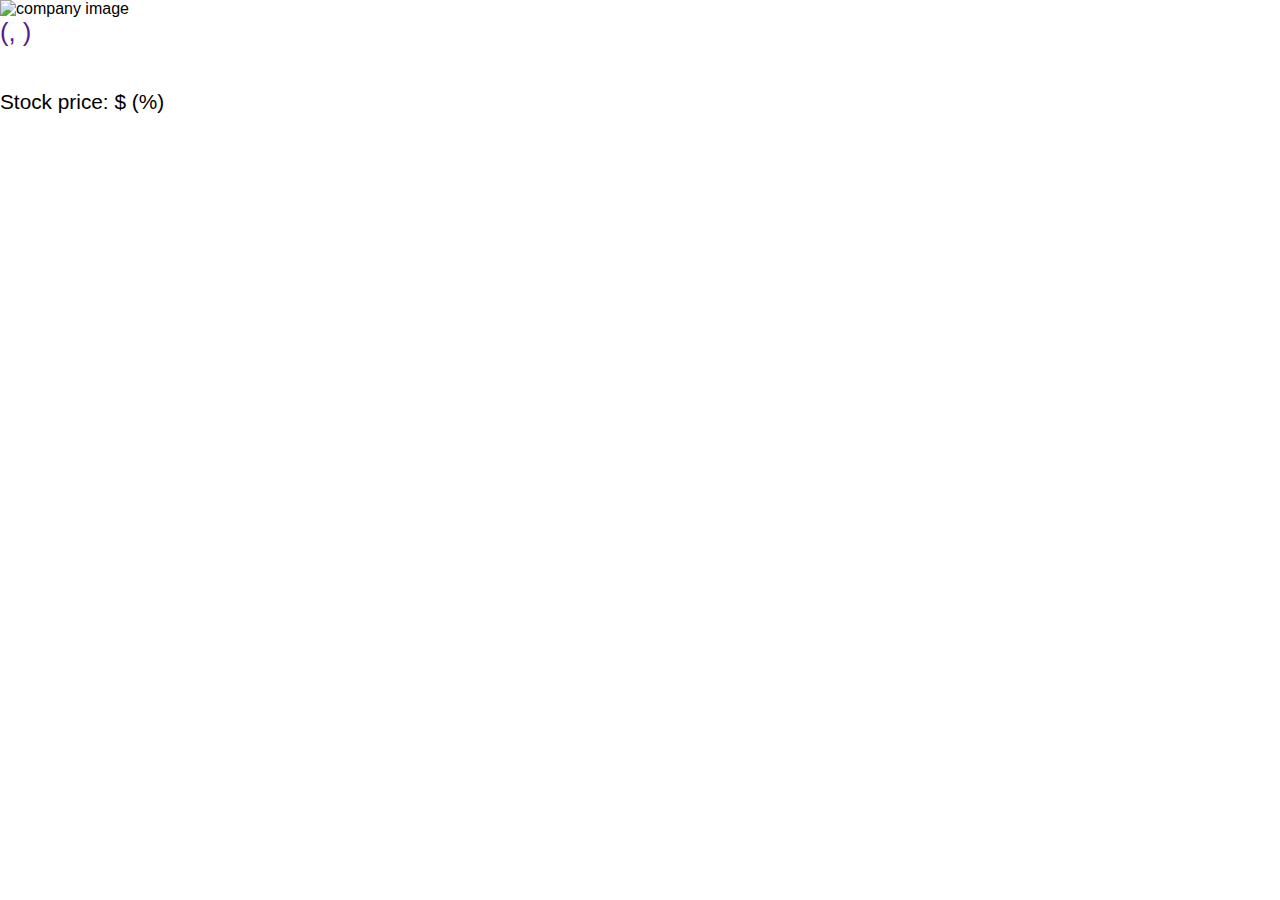
==== company.html @ 30769d53 "milestone 2" ====
<!DOCTYPE html>
<html lang="en">
  <head>
    <meta charset="UTF-8" />
    <meta http-equiv="X-UA-Compatible" content="IE=edge" />
    <meta name="viewport" content="width=device-width, initial-scale=1.0" />
    <title>Company</title>
    <link rel="stylesheet" href="./styles/style.css" />
    <link
      href="https://cdn.jsdelivr.net/npm/bootstrap@5.3.0-alpha1/dist/css/bootstrap.min.css"
      rel="stylesheet"
      integrity="sha384-GLhlTQ8iRABdZLl6O3oVMWSktQOp6b7In1Zl3/Jr59b6EGGoI1aFkw7cmDA6j6gD"
      crossorigin="anonymous"
    />
  </head>
  <body>
    <div class="main-container d-flex flex-column p-5 position-relative">
      <div class="company-header-container d-flex">
        <img id="company-image" src="" alt="company image" />
        <a class="d-flex px-4" id="company-link" href="" target="_blank">
          <div class="align-self-center" id="company-header">
            <span id="company-name"></span>
            (<span id="company-sector"></span>,
            <span id="company-industry"></span>)
          </div>
        </a>
      </div>

      <div class="stock-price-container align-content-center pt-3">
        Stock price: $<span id="stock-price"></span>
        <span id="change-wraper">
          (<span id="change-sign"></span><span id="stock-change"></span
          ><span>%</span>)
        </span>
      </div>

      <div id="company-description-container"></div>

      <div class="stock-chart-container">
        <script src="https://cdn.jsdelivr.net/npm/chart.js"></script>
        <canvas id="myChart"></canvas>
        <div class="d-flex justify-content-center align-self-center">
          <div class="spinner-border d-none mt-2" id="loadingSpinner"></div>
        </div>
      </div>
    </div>
    <script src="./scripts/company.js"></script>
    <script
      src="https://cdn.jsdelivr.net/npm/bootstrap@5.3.0-alpha1/dist/js/bootstrap.bundle.min.js"
      integrity="sha384-w76AqPfDkMBDXo30jS1Sgez6pr3x5MlQ1ZAGC+nuZB+EYdgRZgiwxhTBTkF7CXvN"
      crossorigin="anonymous"
    ></script>
  </body>
</html>
---- styles/style.css ----
/* ============ INDEX =========== */
* {
  font-size: 1rem;
  box-sizing: border-box;
  padding: 0;
  margin: 0;
  font-family: "Open Sans", sans-serif;
}

html,
body,
.canvas,
.main-container {
  height: 100%;
}

.search-container {
  margin-top: 100px;
  height: 40px;
  width: 40%;
}

#searchLine {
  flex-grow: 1;
  border-radius: 6px;
}

#searchBtn {
  border-radius: 6px;
}

.results-container {
  width: 80%;
  height: 10%;
}

#resultsList {
  list-style: none;
  width: 50%;
}

a:link {
  text-decoration: none;
  color: black;
}

li:hover {
  background-color: lightgray;
}

/* =========COMPANY=========== */

.main-container {
  max-height: 100%;
  overflow: auto;
}

.company-header-container {
  height: 10%;
}

.stock-price-container {
  height: 10%;
}

#company-link * {
  align-self: center;
  font-size: 1.6rem;
}

.stock-price-container,
.stock-price-container * {
  font-size: 1.3rem;
}

.company-description-container {
  height: 20%;
}

.stock-chart-container {
  height: 60%;
}

.green-text {
  color: rgb(6, 179, 6);
}

.red-text {
  color: red;
}

#myChart {
  max-height: 100%;
  max-width: 100%;
}
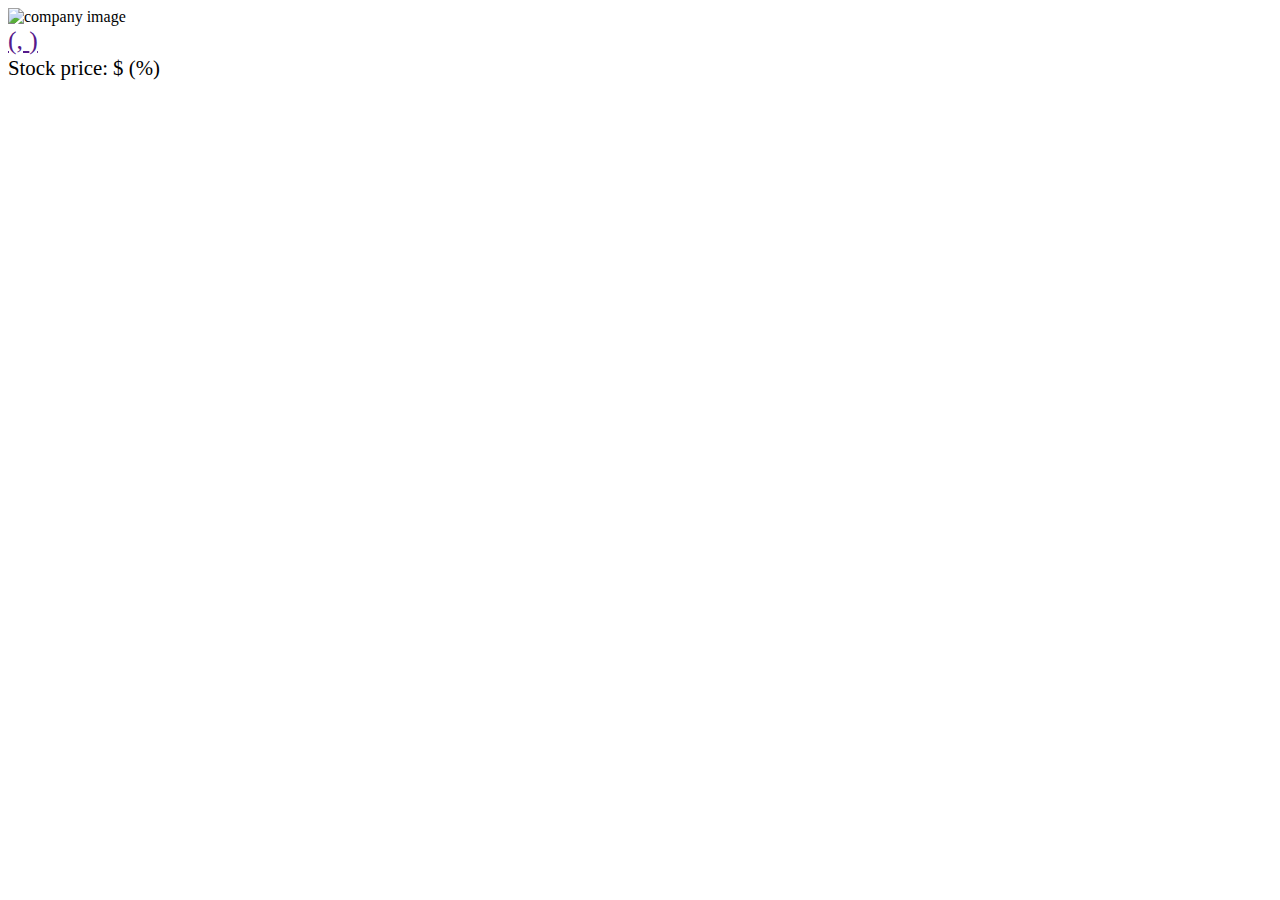
==== commit aa60abfe: "milestone 3" ====
--- a/company.html
+++ b/company.html
@@ -5,7 +5,7 @@
     <meta http-equiv="X-UA-Compatible" content="IE=edge" />
     <meta name="viewport" content="width=device-width, initial-scale=1.0" />
     <title>Company</title>
-    <link rel="stylesheet" href="./styles/style.css" />
+    <link rel="stylesheet" href="./styles/companyStyle.css" />
     <link
       href="https://cdn.jsdelivr.net/npm/bootstrap@5.3.0-alpha1/dist/css/bootstrap.min.css"
       rel="stylesheet"
@@ -26,7 +26,7 @@
         </a>
       </div>
 
-      <div class="stock-price-container align-content-center pt-3">
+      <div class="stock-price-container align-content-center pt-3 pb-3">
         Stock price: $<span id="stock-price"></span>
         <span id="change-wraper">
           (<span id="change-sign"></span><span id="stock-change"></span
--- a/styles/companyStyle.css
+++ b/styles/companyStyle.css
@@ -0,0 +1,50 @@
+.main-container {
+  max-height: 100%;
+  overflow: auto;
+}
+
+.company-header-container {
+  max-height: 10vh;
+}
+
+#company-image {
+  display: block;
+  width: auto;
+  height: auto;
+}
+
+.stock-price-container {
+  max-height: 10vh;
+}
+
+#company-link * {
+  align-self: center;
+  font-size: 1.6rem;
+}
+
+.stock-price-container,
+.stock-price-container * {
+  font-size: 1.3rem;
+}
+
+.company-description-container {
+  max-height: 20vh;
+}
+
+.stock-chart-container {
+  margin-top: 10vh;
+  max-height: 50vh;
+}
+
+.green-text {
+  color: rgb(6, 179, 6);
+}
+
+.red-text {
+  color: red;
+}
+
+#myChart {
+  max-height: 100%;
+  max-width: 100%;
+}
